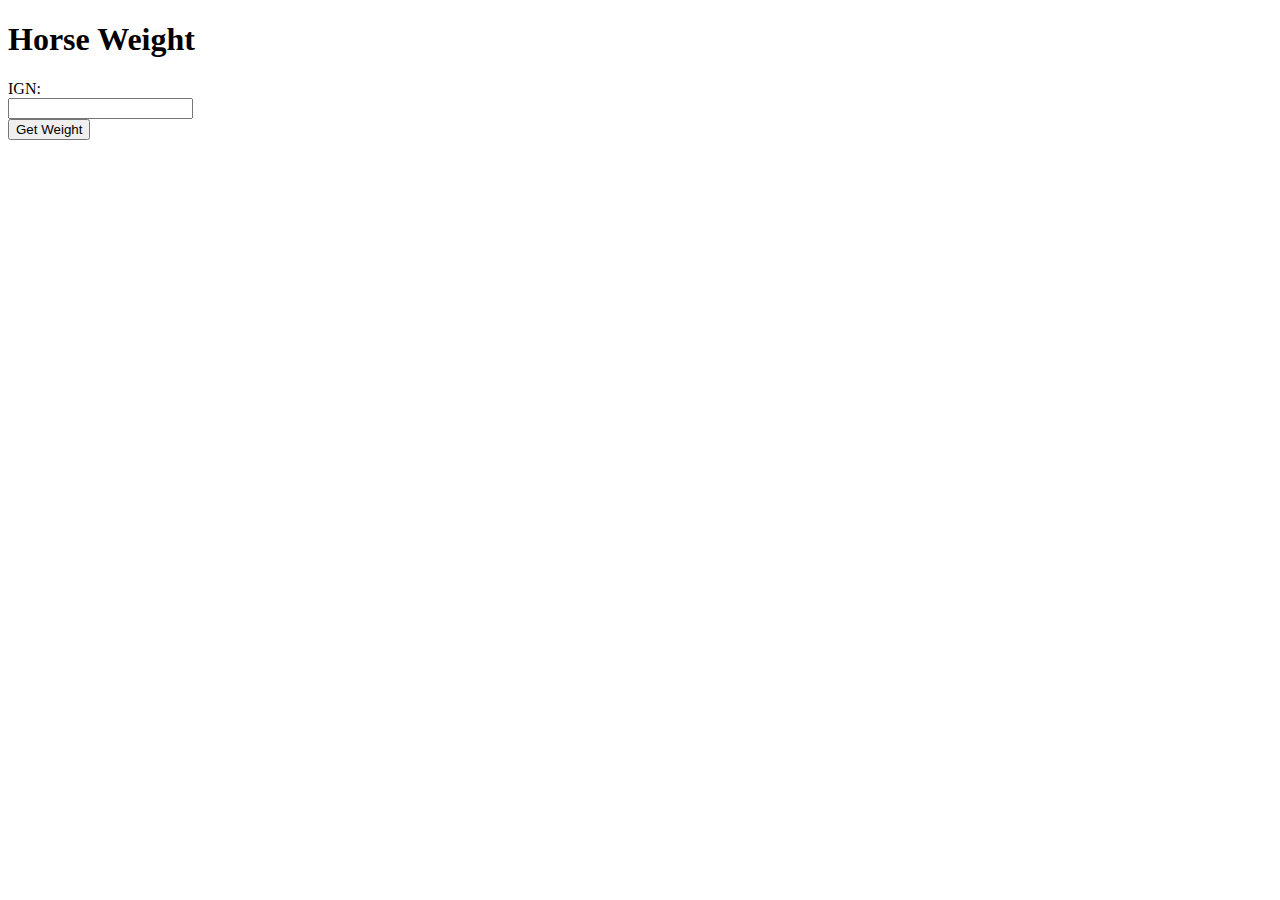
==== index.html @ 39e09814 "added form to index made form not reload entire page on submit" ====
<!DOCTYPE html>
<html lang="en">
    <head>
        <title>Horse Weight</title>
        <meta charset="utf-8">
        <script src="weight.js"></script>
    </head>
    <body>
        <header>
            <h1>
                Horse Weight
            </h1>
        </header>
        <main>
            <form name="form">
                <label for="ign">IGN:</label>
                <br>
                <input type="text" id="ign" name="ign">
                <br>
                <button type="button" onclick="calc()">Get Weight</button>
            </form>
            <div id="weight"></div>
        </main>
    </body>
</html>
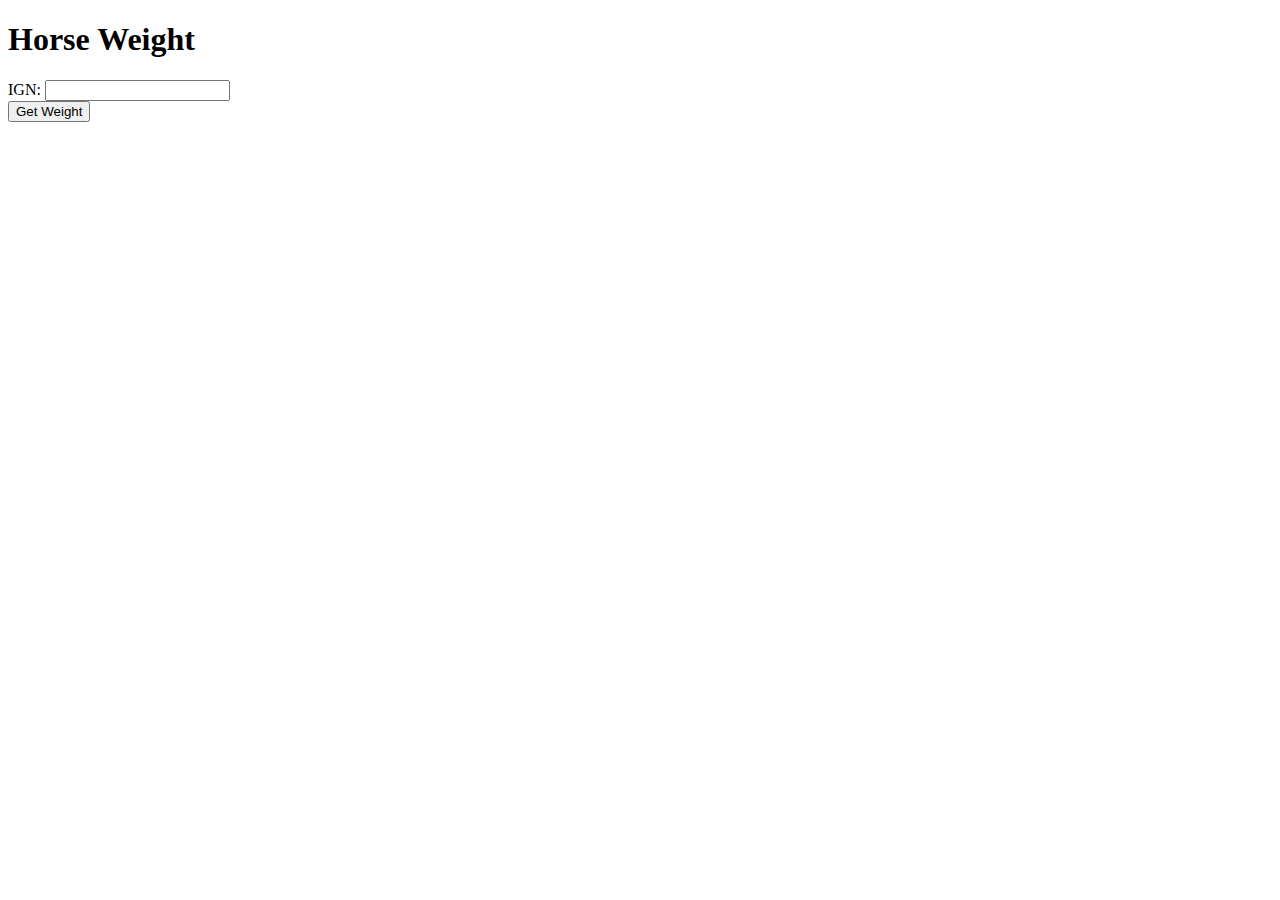
==== commit de0db94c: "made pressing enter in the box actualy do shit higher weight for me :smirk_cat:" ====
--- a/index.html
+++ b/index.html
@@ -1,25 +1,26 @@
 <!DOCTYPE html>
 <html lang="en">
-    <head>
-        <title>Horse Weight</title>
-        <meta charset="utf-8">
-        <script src="weight.js"></script>
-    </head>
-    <body>
-        <header>
-            <h1>
-                Horse Weight
-            </h1>
-        </header>
-        <main>
-            <form name="form">
-                <label for="ign">IGN:</label>
-                <br>
-                <input type="text" id="ign" name="ign">
-                <br>
-                <button type="button" onclick="calc()">Get Weight</button>
-            </form>
-            <div id="weight"></div>
-        </main>
-    </body>
+
+<head>
+    <title>Horse Weight</title>
+    <meta charset="utf-8">
+    <script src="weight.js"></script>
+</head>
+
+<body>
+    <header>
+        <h1>
+            Horse Weight
+        </h1>
+    </header>
+
+    <main>
+        <label for="ign">IGN:</label>
+        <input type="text" id="ign" name="ign"> 
+        <br>
+        <button type="button" onclick="calc()">Get Weight</button>
+        <div id="weight"></div>
+    </main>
+</body>
+
 </html>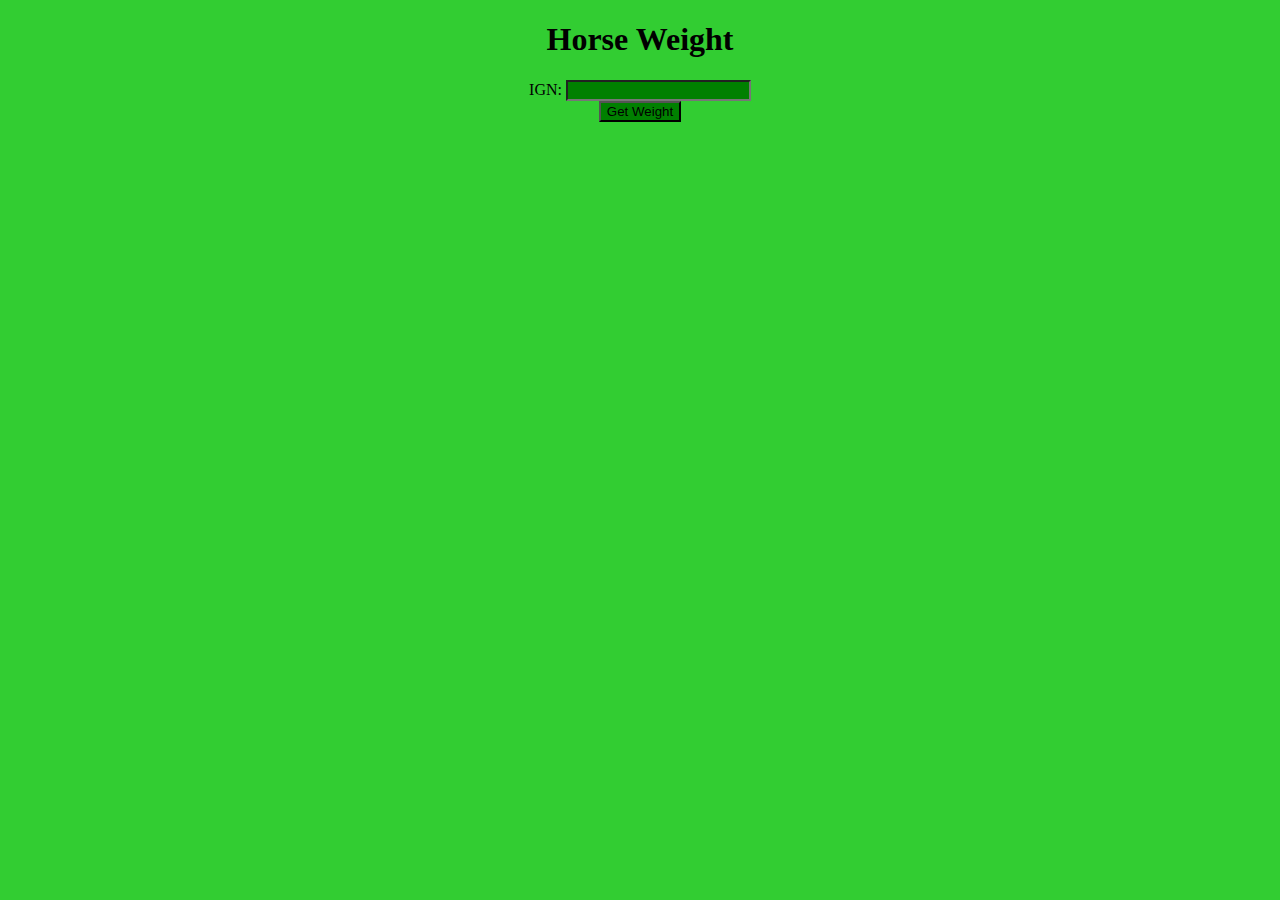
==== commit 144fd290: "added style" ====
--- a/index.html
+++ b/index.html
@@ -5,6 +5,7 @@
     <title>Horse Weight</title>
     <meta charset="utf-8">
     <script src="weight.js"></script>
+    <link rel="stylesheet" href="style.css">
 </head>
 
 <body>
--- a/style.css
+++ b/style.css
@@ -0,0 +1,11 @@
+body {
+  background-color: limegreen;
+}
+
+header, main {
+  text-align: center;
+}
+
+input, button {
+  background-color: green;
+}
